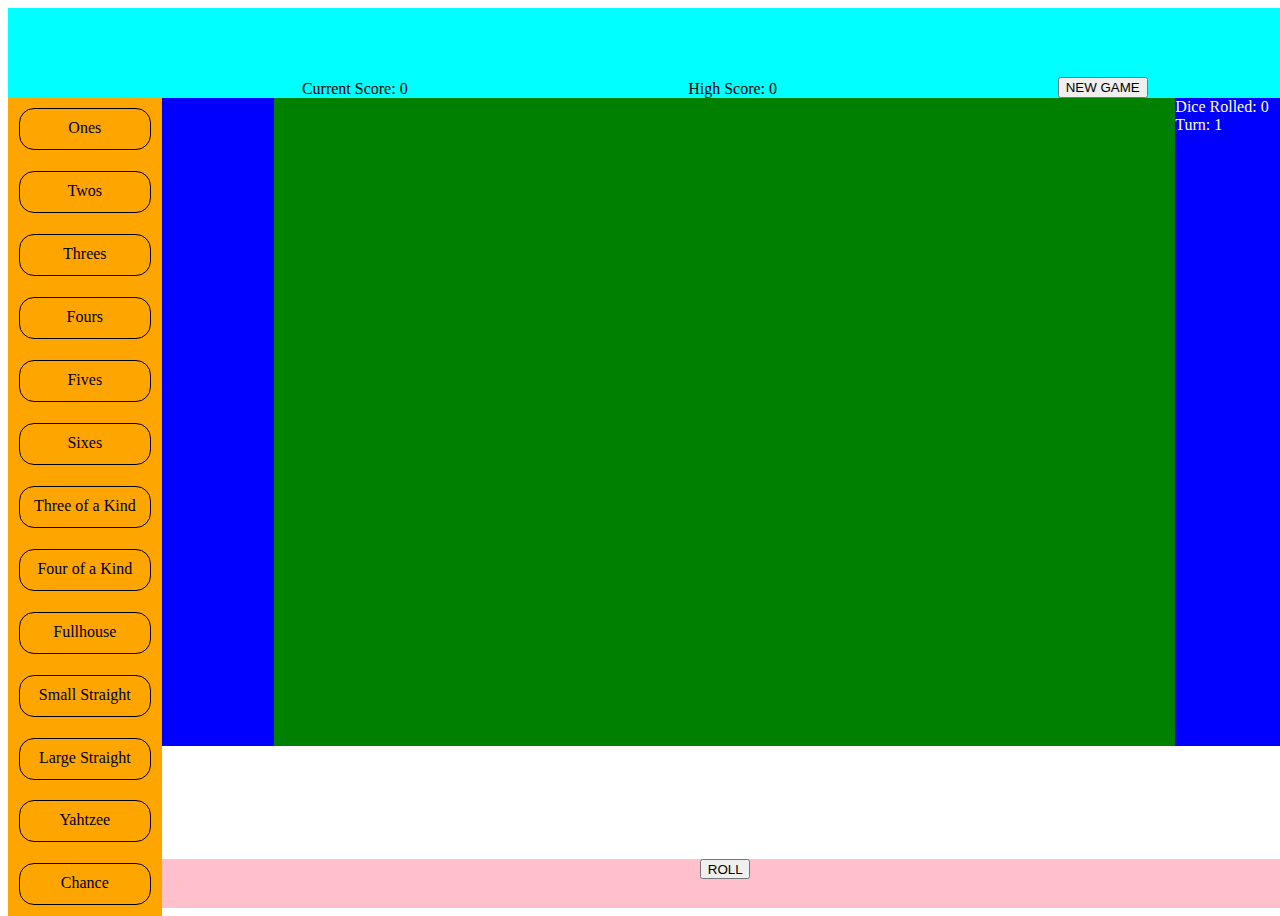
==== index.html @ d99e28a9 "scores working" ====
<!DOCTYPE html>
<html lang="en">
<head>
  <meta charset="UTF-8">
  <meta http-equiv="X-UA-Compatible" content="IE=edge">
  <meta name="viewport" content="width=device-width, initial-scale=1.0">
  <link rel="stylesheet" href="style.css" type="text/css" media="screen" title="no title" charset="utf-8">
  <title>Document</title>
</head>
<body>
  <header>
    <div></div>
    <div id=header>  
      <div id='score'>Current Score: 0</div>
      <p2 id='high-score'>High Score: 0</p2>
      <button id=new-game>NEW GAME</button>
    </div>
  </header>
  <main>
    <section id='combos'>
      <div class='combo' id='ones'>Ones</div>
      <div class='combo' id='twos'>Twos</div>
      <div class='combo' id='threes'>Threes</div>
      <div class='combo' id='fours'>Fours</div>
      <div class='combo' id='fives'>Fives</div>
      <div class='combo' id='sixes'>Sixes</div>
      <div class='combo' id='three-of-kind'>Three of a Kind</div>
      <div class='combo' id='four-of-kind'>Four of a Kind</div>
      <div class='combo' id='fullhouse'>Fullhouse</div>
      <div class='combo' id='small-straight'>Small Straight</div>
      <div class='combo' id='large-straight'>Large Straight</div>
      <div class='combo' id='yahtzee'>Yahtzee</div>
      <div class='combo' id='chance'>Chance</div>
    </section>
    <section id=section2>
      <section id=info>
        <div id=chosen-dice></div>
        <div id=message></div>
        <div id=counters>
          <div id=roll-counter>Dice Rolled: 0</div>
          <div id=turn-counter>Turn: 1</div>
        </div>
      </section>
      <section id= dice-roller>
        <p id=board></p>
        <p id=holder><button id=roll>ROLL</button></p>
      </section>
    </section>
  </main>
  <!-- <footer>
  </footer> -->
  <script src='script.js'></script>
</body>
</html>
---- style.css ----
header {
  background-color: aqua;
  height: 10vh;
  width: 100vw;
  display: grid;
  grid-template-columns: 12% 88%;
  grid-template-rows: 100%;
}
#header {
  display: flex;
  align-items: flex-end;
  justify-content: space-around;
}
main {
  height: 90vh;
  width: 100vw;
  display: flex;
}
#combos {
  height: 101%;
  width: 12%;
  background-color: orange;
  display: flex;
  flex-direction: column;
  align-items: center;
  justify-content: space-between;
}
#section2 {
  height: 100%;
  width: 88%;
  background-color: blue;
  display: grid;
  grid-template-columns: 100%;
  grid-template-rows: 80% 20%;
}
#info {
  height: 100%;
  display: grid;
  grid-template-columns: 100%;
  grid-template-columns: 10% 80% 10%;
}
#chosen-die {
  width: 10%;
  height: 50%;
  background-color: white;
}
#message {
  width: 100%;
  height: 100%;
  background-color: green;
}
#counter {
  width: 20%;
  height: 50%;
  background-color: indigo;
}
#dice-roller {
  display: grid;
  grid-template-columns: 100%;
  grid-template-rows: 60% 30%;
  background-color: white;
  justify-content: center;
}
.combo {
  cursor: pointer;
  border: 1px solid black;
  text-align: center;
  height: 20px;
  vertical-align: center;
  margin: auto;
  width: 110px;
  padding: 10px;
  border-radius: 15px;
  background-color: orange;
  position: relative;
  top: 0;
  transition: top ease 0.25s;
  cursor: pointer;
}
.combo:hover {
  top: -7px;
}
.die {
  position: relative;
  top: 0;
  transition: top ease 0.25s;
  cursor: pointer;
}
.die:hover {
  top: -15px;
}
/* footer {
  height: 10vh;
  width: 100vw;
  background-color: violet;
} */
#board {
  height: 87%;
}
#board {
  display: flex;
  justify-content: center;
  align-items: flex-end;
  /* margin: 20px; */
}
#holder {
  background-color: pink;
  display: flex;
  justify-content: center;
  height: 100%;
}
#roll {
  cursor: pointer;
  display: flex;
  width: 50px;
  height: 20px;
}
#roll-counter {
  color: white;
}
#turn-counter {
  color: white;
}
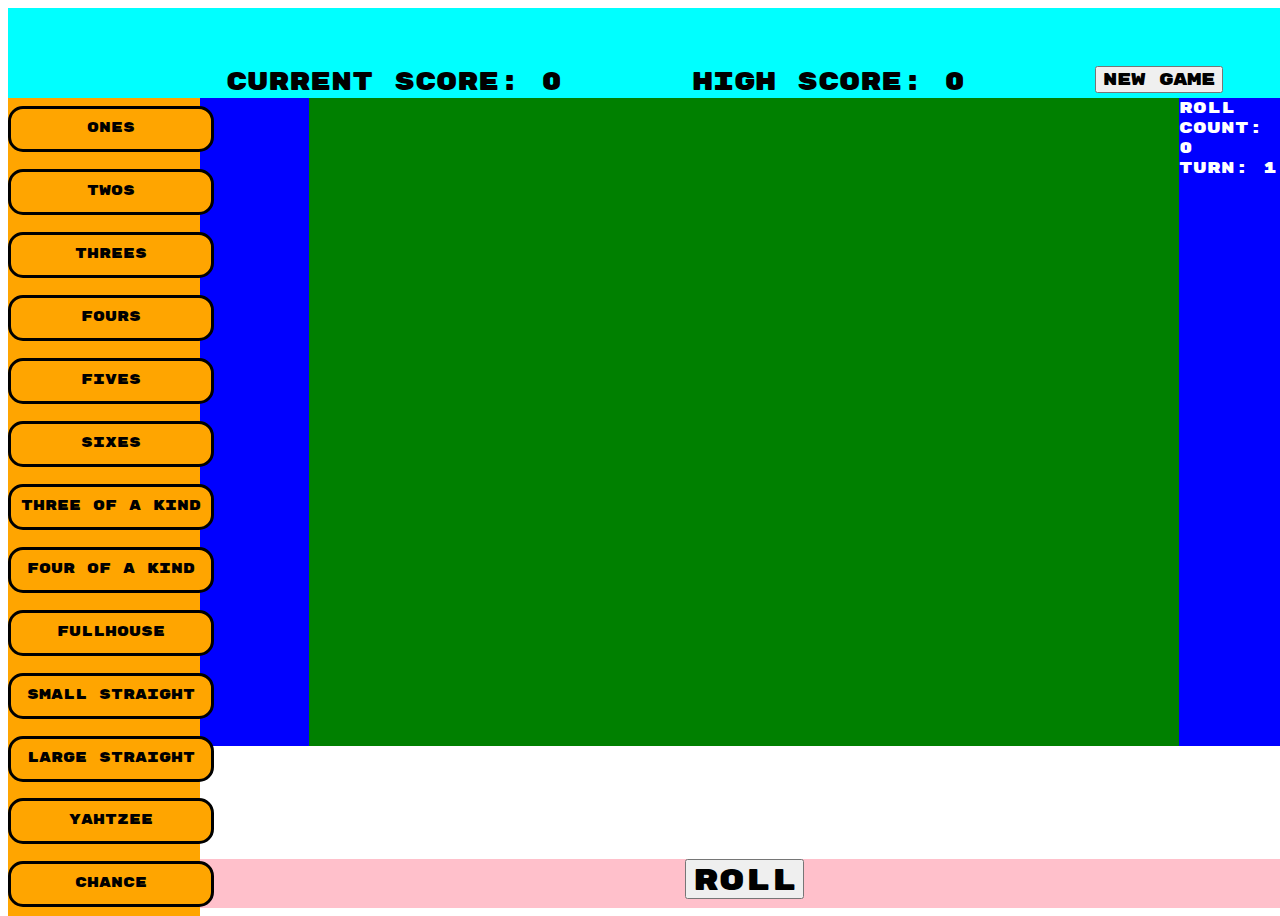
==== commit 52c4ae73: "added font" ====
--- a/index.html
+++ b/index.html
@@ -5,6 +5,10 @@
   <meta http-equiv="X-UA-Compatible" content="IE=edge">
   <meta name="viewport" content="width=device-width, initial-scale=1.0">
   <link rel="stylesheet" href="style.css" type="text/css" media="screen" title="no title" charset="utf-8">
+
+  <link rel="preconnect" href="https://fonts.gstatic.com">
+  <link href="https://fonts.googleapis.com/css2?family=Rubik+Mono+One&display=swap" rel="stylesheet">
+
   <title>Document</title>
 </head>
 <body>
@@ -37,7 +41,7 @@
         <div id=chosen-dice></div>
         <div id=message></div>
         <div id=counters>
-          <div id=roll-counter>Dice Rolled: 0</div>
+          <div id=roll-counter>Roll Count: 0</div>
           <div id=turn-counter>Turn: 1</div>
         </div>
       </section>
--- a/style.css
+++ b/style.css
@@ -1,3 +1,6 @@
+body {
+  font-family: 'Rubik Mono One', sans-serif;
+}
 header {
   background-color: aqua;
   height: 10vh;
@@ -10,6 +13,7 @@
   display: flex;
   align-items: flex-end;
   justify-content: space-around;
+  font-size: 25px;
 }
 main {
   height: 90vh;
@@ -18,7 +22,7 @@
 }
 #combos {
   height: 101%;
-  width: 12%;
+  width: 15%;
   background-color: orange;
   display: flex;
   flex-direction: column;
@@ -62,13 +66,14 @@
   justify-content: center;
 }
 .combo {
+  font-size: 14px;
   cursor: pointer;
-  border: 1px solid black;
+  border: 3px solid black;
   text-align: center;
   height: 20px;
   vertical-align: center;
   margin: auto;
-  width: 110px;
+  width: 180px;
   padding: 10px;
   border-radius: 15px;
   background-color: orange;
@@ -112,8 +117,16 @@
 #roll {
   cursor: pointer;
   display: flex;
-  width: 50px;
-  height: 20px;
+  width: 119px;
+  height: 40px;
+  font-size: 30px;
+  font-family: 'Rubik Mono One', sans-serif;
+}
+#new-game {
+  height: 27px;
+  font-size: 17px;
+  font-family: 'Rubik Mono One', sans-serif;
+  margin-bottom: 5px;
 }
 #roll-counter {
   color: white;
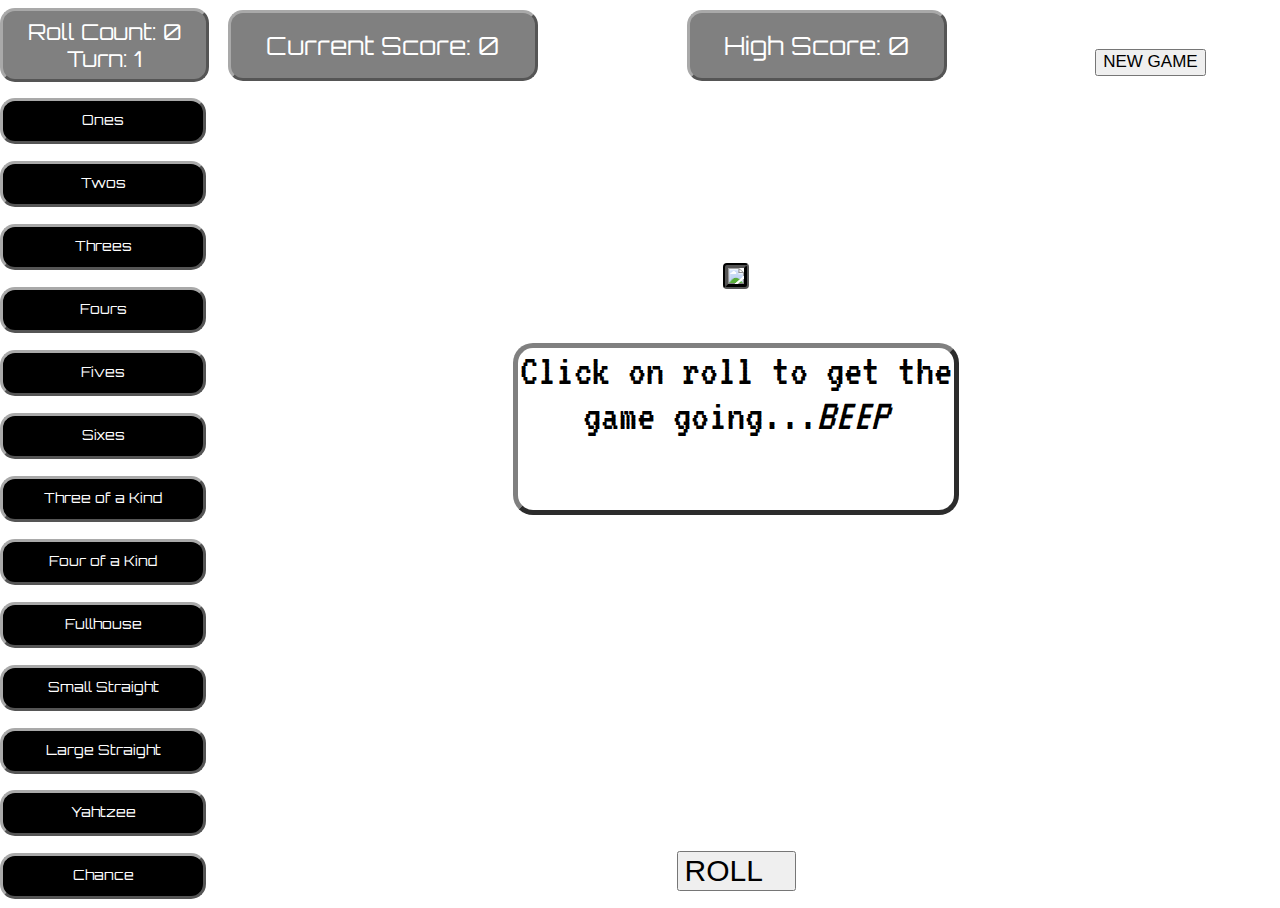
==== commit b4583465: "first draft style" ====
--- a/index.html
+++ b/index.html
@@ -7,16 +7,19 @@
   <link rel="stylesheet" href="style.css" type="text/css" media="screen" title="no title" charset="utf-8">
 
   <link rel="preconnect" href="https://fonts.gstatic.com">
-  <link href="https://fonts.googleapis.com/css2?family=Rubik+Mono+One&display=swap" rel="stylesheet">
-
+  <link href="https://fonts.googleapis.com/css2?family=Orbitron:wght@600&family=VT323&display=swap" rel="stylesheet">
+ 
   <title>Document</title>
 </head>
 <body>
   <header>
-    <div></div>
+    <div id=counter-holder>
+      <div id=roll-counter>Roll Count: 0</div>
+      <div id=turn-counter>Turn: 1</div>
+    </div>
     <div id=header>  
       <div id='score'>Current Score: 0</div>
-      <p2 id='high-score'>High Score: 0</p2>
+      <div id='high-score'>High Score: 0</div>
       <button id=new-game>NEW GAME</button>
     </div>
   </header>
@@ -39,14 +42,16 @@
     <section id=section2>
       <section id=info>
         <div id=chosen-dice></div>
-        <div id=message></div>
+        <div id=robot-talk>
+          <div id=robot-holder><img id=robot src=images/402962.gif></div>
+          <div id=message>Click on roll to get the game going...<i>BEEP</i></div>
+        </div>
         <div id=counters>
-          <div id=roll-counter>Roll Count: 0</div>
-          <div id=turn-counter>Turn: 1</div>
+          
         </div>
       </section>
       <section id= dice-roller>
-        <p id=board></p>
+        <div id=board></div>
         <p id=holder><button id=roll>ROLL</button></p>
       </section>
     </section>
--- a/style.css
+++ b/style.css
@@ -1,13 +1,54 @@
+html {
+  overflow: hidden;
+}
 body {
-  font-family: 'Rubik Mono One', sans-serif;
+  font-family: 'Orbitron', sans-serif;
+  background-image: url('images/background.gif');
+  background-repeat: no-repeat;
+  background-size: cover;
+  overflow: hidden;
+  margin: 0;
 }
 header {
-  background-color: aqua;
+  background-image: url('images/metallic.jpeg');
+  background-repeat: no-repeat;
+  background-size: cover;
   height: 10vh;
   width: 100vw;
   display: grid;
   grid-template-columns: 12% 88%;
   grid-template-rows: 100%;
+  align-items: center;
+}
+#counter-holder {
+  border: 3px outset darkgray;
+  border-radius: 15px;
+  background-color: grey;
+  color: white;
+  padding: 7px;
+  text-align: center;
+  width: 189px;
+  font-size: 22px;
+}
+#high-score {
+  border: 3px outset darkgray;
+  border-radius: 15px;
+  background-color: grey;
+  color: white;
+  /* height: 65px; */
+  width: 220px;
+  text-align: center;
+  padding: 17px;
+}
+#score {
+  border: 3px outset darkgray;
+  border-radius: 15px;
+  background-color: grey;
+  color: white;
+  /* height: 65px; */
+  width: 270px;
+  text-align: center;
+  padding: 17px;
 }
 #header {
   display: flex;
@@ -23,7 +64,9 @@
 #combos {
   height: 101%;
   width: 15%;
-  background-color: orange;
+  background-image: url('images/metallic.jpeg');
+  background-repeat: no-repeat;
+  background-size: cover;
   display: flex;
   flex-direction: column;
   align-items: center;
@@ -32,7 +75,6 @@
 #section2 {
   height: 100%;
   width: 88%;
-  background-color: blue;
   display: grid;
   grid-template-columns: 100%;
   grid-template-rows: 80% 20%;
@@ -42,16 +84,35 @@
   display: grid;
   grid-template-columns: 100%;
   grid-template-columns: 10% 80% 10%;
+
+  /* background: cover; */
 }
 #chosen-die {
   width: 10%;
   height: 50%;
   background-color: white;
 }
+#robot-talk {
+  display: flex;
+  flex-direction: column;
+  align-items: center;
+  justify-content: center;
+}
+#robot {
+  border: 5px groove black;
+  border-radius: 15%;
+}
 #message {
-  width: 100%;
+  font-family: 'VT323', monospace;
+  font-size: 45px;
+  width: 50%;
   height: 100%;
-  background-color: green;
+  background-color: white;
+  border: 5px outset grey;
+  border-radius: 20px;
+  height: 25%;
+  text-align: center;
+  margin: 50px;
 }
 #counter {
   width: 20%;
@@ -62,13 +123,12 @@
   display: grid;
   grid-template-columns: 100%;
   grid-template-rows: 60% 30%;
-  background-color: white;
   justify-content: center;
 }
 .combo {
   font-size: 14px;
   cursor: pointer;
-  border: 3px solid black;
+  border: 3px outset darkgray;
   text-align: center;
   height: 20px;
   vertical-align: center;
@@ -76,7 +136,8 @@
   width: 180px;
   padding: 10px;
   border-radius: 15px;
-  background-color: orange;
+  background-color: black;
+  color: white;
   position: relative;
   top: 0;
   transition: top ease 0.25s;
@@ -94,11 +155,6 @@
 .die:hover {
   top: -15px;
 }
-/* footer {
-  height: 10vh;
-  width: 100vw;
-  background-color: violet;
-} */
 #board {
   height: 87%;
 }
@@ -106,10 +162,8 @@
   display: flex;
   justify-content: center;
   align-items: flex-end;
-  /* margin: 20px; */
 }
 #holder {
-  background-color: pink;
   display: flex;
   justify-content: center;
   height: 100%;
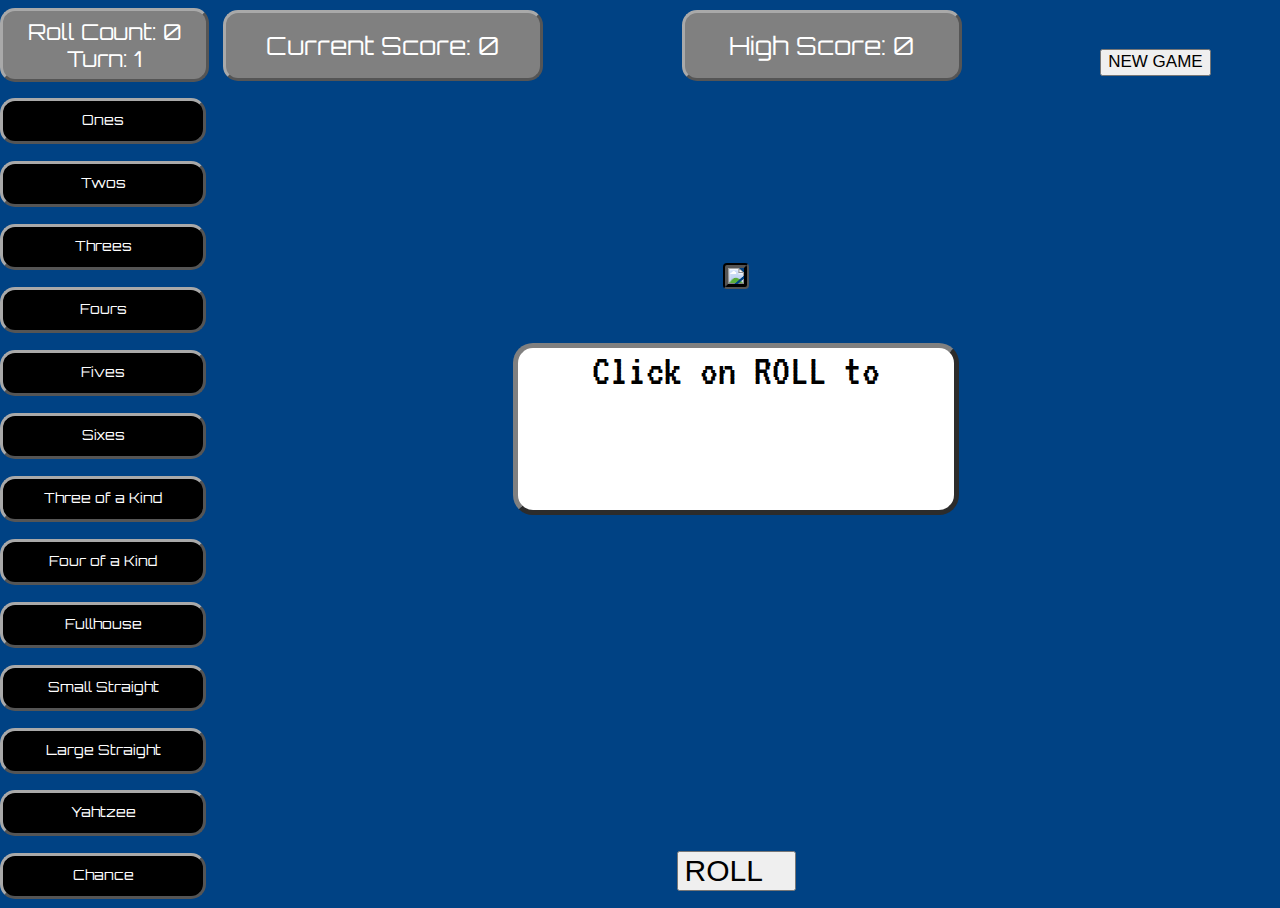
==== commit 0f5e85b0: "added typewriter" ====
--- a/index.html
+++ b/index.html
@@ -44,7 +44,7 @@
         <div id=chosen-dice></div>
         <div id=robot-talk>
           <div id=robot-holder><img id=robot src=images/402962.gif></div>
-          <div id=message>Click on roll to get the game going...<i>BEEP</i></div>
+          <div id=message></div>
         </div>
         <div id=counters>
           
--- a/style.css
+++ b/style.css
@@ -3,7 +3,7 @@
 }
 body {
   font-family: 'Orbitron', sans-serif;
-  background-image: url('images/background.gif');
+  background-color: #004284;
   background-repeat: no-repeat;
   background-size: cover;
   overflow: hidden;
@@ -36,7 +36,7 @@
   background-color: grey;
   color: white;
   /* height: 65px; */
-  width: 220px;
+  width: 240px;
   text-align: center;
   padding: 17px;
 }
@@ -46,7 +46,7 @@
   background-color: grey;
   color: white;
   /* height: 65px; */
-  width: 270px;
+  width: 280px;
   text-align: center;
   padding: 17px;
 }
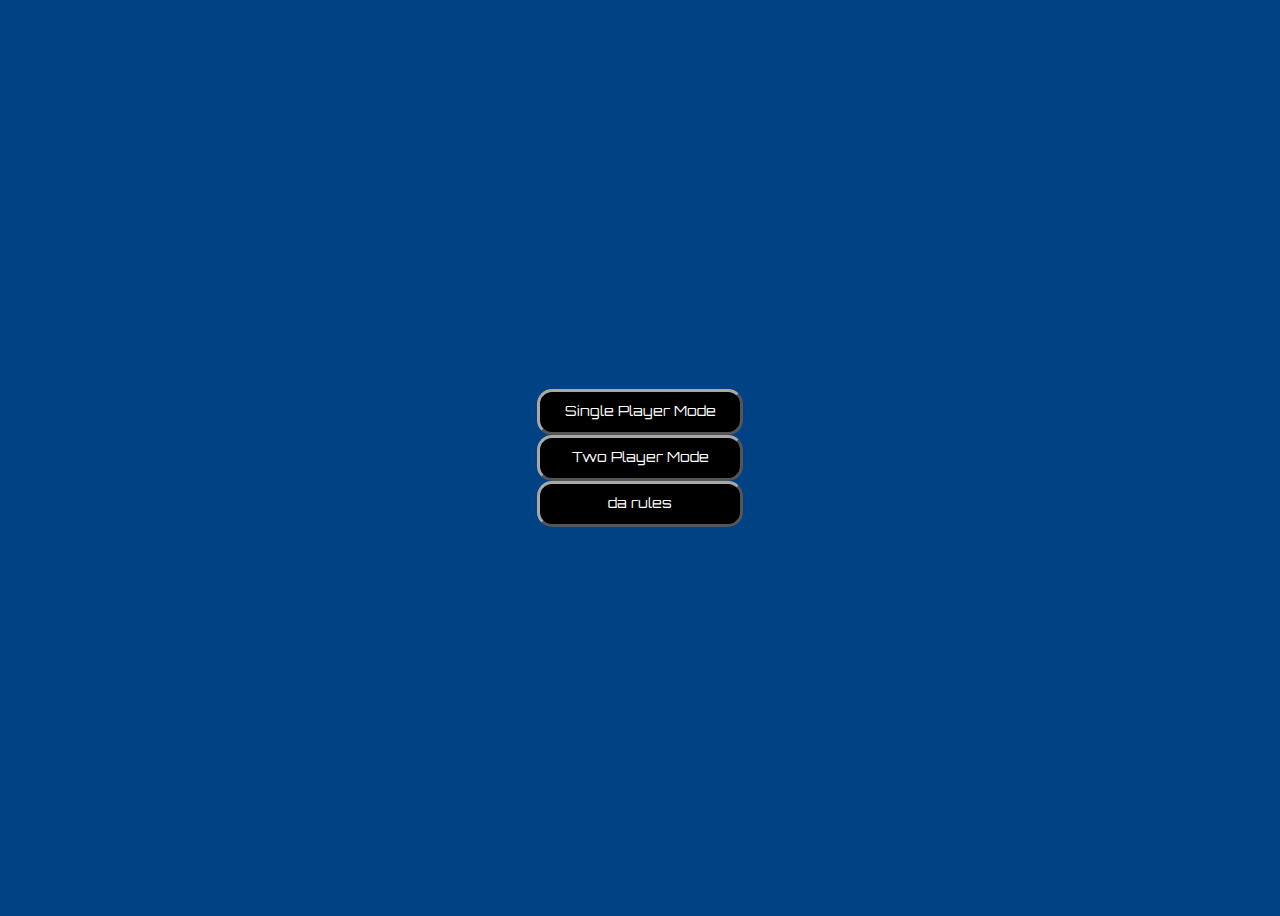
==== commit 51a02c06: "added pages and button styles" ====
--- a/index.html
+++ b/index.html
@@ -4,60 +4,17 @@
   <meta charset="UTF-8">
   <meta http-equiv="X-UA-Compatible" content="IE=edge">
   <meta name="viewport" content="width=device-width, initial-scale=1.0">
-  <link rel="stylesheet" href="style.css" type="text/css" media="screen" title="no title" charset="utf-8">
-
+  <link rel="stylesheet" href="homepage.css" type="text/css" media="screen" title="no title" charset="utf-8">
   <link rel="preconnect" href="https://fonts.gstatic.com">
   <link href="https://fonts.googleapis.com/css2?family=Orbitron:wght@600&family=VT323&display=swap" rel="stylesheet">
- 
   <title>Document</title>
 </head>
 <body>
-  <header>
-    <div id=counter-holder>
-      <div id=roll-counter>Roll Count: 0</div>
-      <div id=turn-counter>Turn: 1</div>
-    </div>
-    <div id=header>  
-      <div id='score'>Current Score: 0</div>
-      <div id='high-score'>High Score: 0</div>
-      <button id=new-game>NEW GAME</button>
-    </div>
-  </header>
-  <main>
-    <section id='combos'>
-      <div class='combo' id='ones'>Ones</div>
-      <div class='combo' id='twos'>Twos</div>
-      <div class='combo' id='threes'>Threes</div>
-      <div class='combo' id='fours'>Fours</div>
-      <div class='combo' id='fives'>Fives</div>
-      <div class='combo' id='sixes'>Sixes</div>
-      <div class='combo' id='three-of-kind'>Three of a Kind</div>
-      <div class='combo' id='four-of-kind'>Four of a Kind</div>
-      <div class='combo' id='fullhouse'>Fullhouse</div>
-      <div class='combo' id='small-straight'>Small Straight</div>
-      <div class='combo' id='large-straight'>Large Straight</div>
-      <div class='combo' id='yahtzee'>Yahtzee</div>
-      <div class='combo' id='chance'>Chance</div>
-    </section>
-    <section id=section2>
-      <section id=info>
-        <div id=chosen-dice></div>
-        <div id=robot-talk>
-          <div id=robot-holder><img id=robot src=images/402962.gif></div>
-          <div id=message></div>
-        </div>
-        <div id=counters>
-          
-        </div>
-      </section>
-      <section id= dice-roller>
-        <div id=board></div>
-        <p id=holder><button id=roll>ROLL</button></p>
-      </section>
-    </section>
-  </main>
-  <!-- <footer>
-  </footer> -->
-  <script src='script.js'></script>
+   <div id=button-holder> 
+    <div class=buttons id=singleplayer>Single Player Mode</div>
+    <div class=buttons id=twoplayer>Two Player Mode</div>
+    <div class=buttons id=rules>da rules</div>
+  </div>
+  <script src='homepage.js'></script>
 </body>
 </html>--- a/homepage.css
+++ b/homepage.css
@@ -0,0 +1,31 @@
+body {
+  background-color: #004284;
+  display: flex;
+  justify-content: center;
+  align-items: center;
+  font-family: 'Orbitron', sans-serif;
+  height: 100vh;
+}
+#button-holder {
+}
+.buttons {
+  font-size: 14px;
+  cursor: pointer;
+  border: 3px outset darkgray;
+  text-align: center;
+  height: 20px;
+  vertical-align: center;
+  margin: auto;
+  width: 180px;
+  padding: 10px;
+  border-radius: 15px;
+  background-color: black;
+  color: white;
+  position: relative;
+  top: 0;
+  transition: top ease 0.25s;
+  cursor: pointer;
+}
+.buttons:hover {
+  top: -7px;
+}
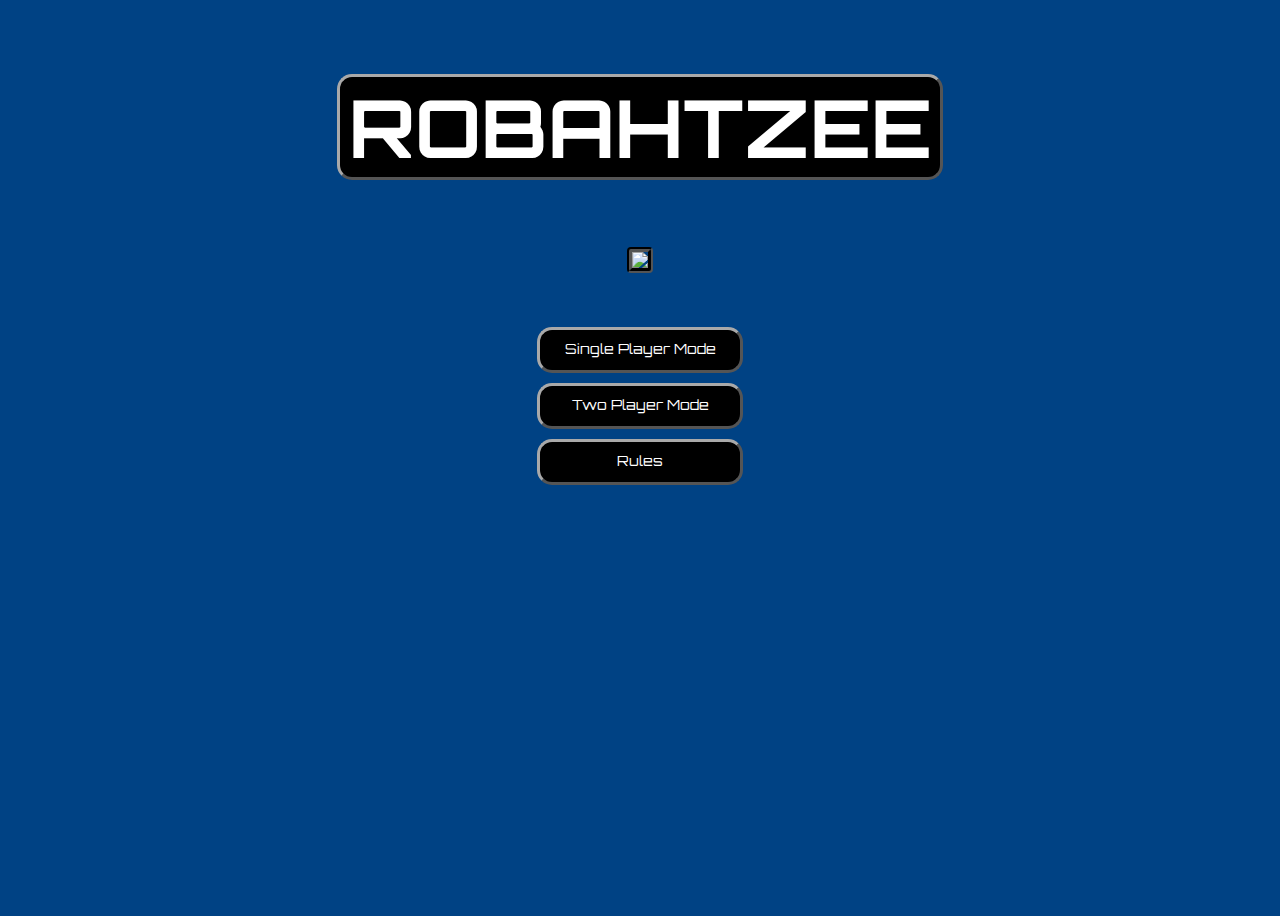
==== commit 1c09238e: "refactered single player event listeners" ====
--- a/index.html
+++ b/index.html
@@ -10,10 +10,12 @@
   <title>Document</title>
 </head>
 <body>
-   <div id=button-holder> 
+  <h2>ROBAHTZEE</h2>
+  <div id=robot-holder><img id=robot src=images/402962.gif></div>
+  <div id=button-holder> 
     <div class=buttons id=singleplayer>Single Player Mode</div>
     <div class=buttons id=twoplayer>Two Player Mode</div>
-    <div class=buttons id=rules>da rules</div>
+    <div class=buttons id=rules>Rules</div>
   </div>
   <script src='homepage.js'></script>
 </body>
--- a/homepage.css
+++ b/homepage.css
@@ -1,12 +1,25 @@
 body {
   background-color: #004284;
   display: flex;
-  justify-content: center;
   align-items: center;
   font-family: 'Orbitron', sans-serif;
   height: 100vh;
+  flex-direction: column;
+  overflow: hidden;
 }
-#button-holder {
+h2 {
+  font-size: 80px;
+  background-color: black;
+  width: 600px;
+  border: 3px outset darkgray;
+  border-radius: 15px;
+  color: white;
+  text-align: center;
+}
+#robot {
+  border: 5px groove black;
+  border-radius: 15%;
+  margin-bottom: 40px;
 }
 .buttons {
   font-size: 14px;
@@ -25,6 +38,7 @@
   top: 0;
   transition: top ease 0.25s;
   cursor: pointer;
+  margin: 10px;
 }
 .buttons:hover {
   top: -7px;
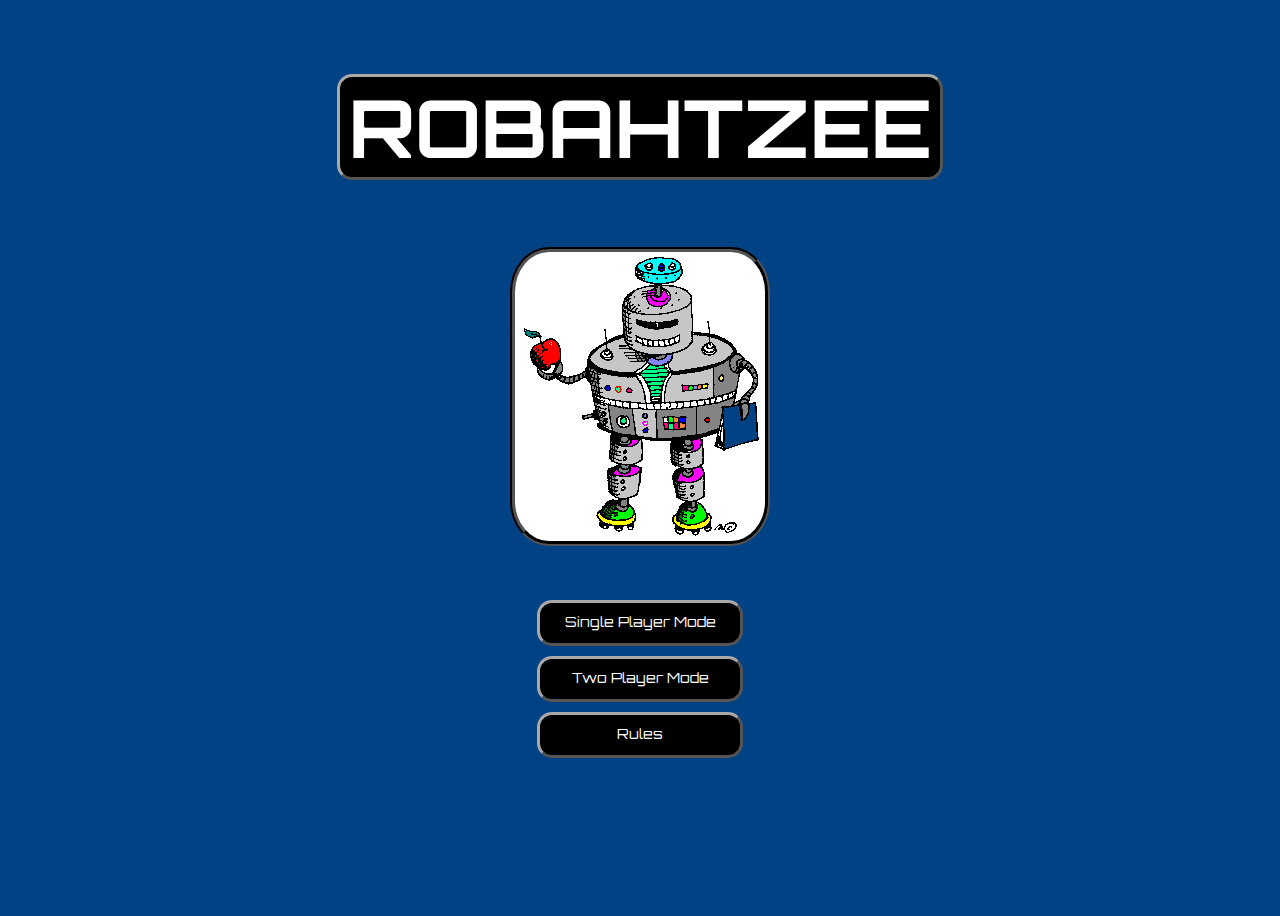
==== commit 7f13d437: "removed sound/image folders and added to main" ====
--- a/index.html
+++ b/index.html
@@ -11,7 +11,7 @@
 </head>
 <body>
   <h2>ROBAHTZEE</h2>
-  <div id=robot-holder><img id=robot src=images/402962.gif></div>
+  <div id=robot-holder><img id=robot src=402962.gif></div>
   <div id=button-holder> 
     <div class=buttons id=singleplayer>Single Player Mode</div>
     <div class=buttons id=twoplayer>Two Player Mode</div>
